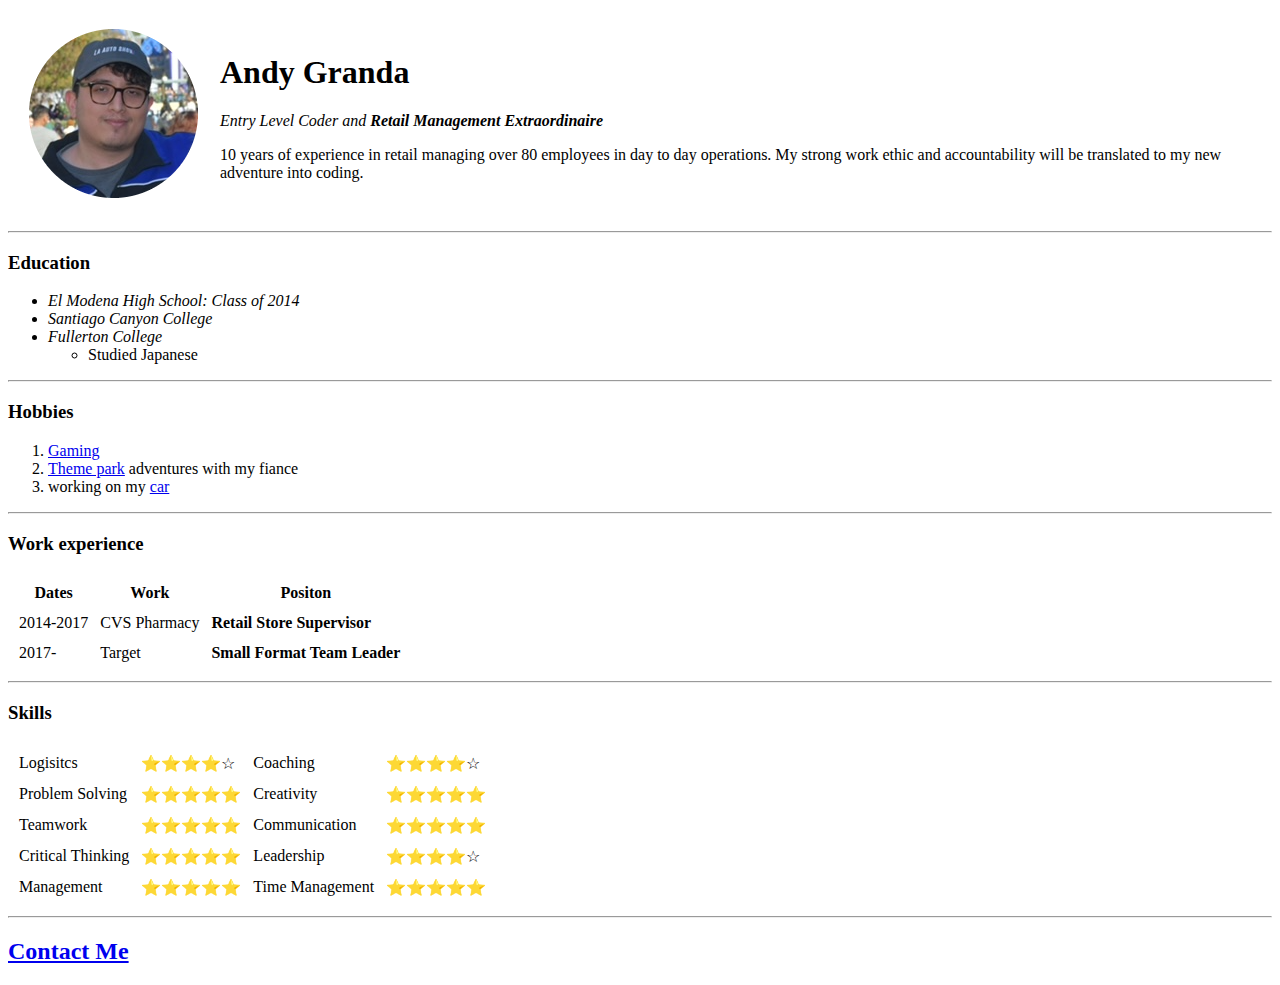
==== index.html @ 242470b4 "added initial cv website files" ====
<!DOCTYPE html>
<html lang="en">
    <head>
     <meta charset="UTF-8">
     <title>Andy's Personal Site</title>
    </head>
      <body>
        <table cellspacing="20">
            <tr>
                <td> <img src="IMG_2090 (1)-modified.png" alt="Andy's Profile Picture"></td>
                <td><h1>Andy Granda</h1>
                    <p><em>Entry Level Coder and <strong>Retail Management Extraordinaire</strong></em></p>
                    <p>10 years of experience in retail managing over 80 employees in day to day operations.
                        My strong work ethic and accountability will be translated to my new adventure into coding.
                    </p></td>
                
            </tr>
        </table>
        
        <hr>
        <h3>Education</h3>
        <ul>
            <li><em>El Modena High School: Class of 2014</em></li>
            <li><em>Santiago Canyon College</em></li>
            <li><em>Fullerton College</em>
                <ul>
                    <li>Studied Japanese</li>
                </ul>
        </ul>
        <hr>
        <h3>Hobbies</h3>
        <ol>
            <li><a href="https://profile.majorleaguegaming.com/DaFT_CB/" target="_blank">Gaming</a></li>
            <li><a href="https://disneyland.disney.go.com/" target="_blank">Theme park</a> adventures with my fiance</li>
            <li>working on my <a href="https://www.caranddriver.com/ford/mustang-2019" target="_blank"> car</a></li>
        </ol>
        <hr>
        <h3>Work experience</h3>
        <table cellspacing="10">
            <thead>
                <tr>
              <th>Dates</th>  
              <th>Work</th>
              <th>Positon</th>
                </tr>

            </thead>
            <tbody>
                <tr>
                    <td>2014-2017</td>
                    <td>CVS Pharmacy</td>
                    <td><strong>Retail Store Supervisor</strong></td>
                </tr>
                <tr>
                    <td>2017-</td>
                    <td>Target</td>
                    <td><strong>Small Format Team Leader</strong></td>
                </tr>
                

            </tbody>





        </table>
        <hr>
        <h3>Skills</h3>
        <table cellspacing="10">
            <thead></thead>
            <tbody>
                <tr>
                    <td>Logisitcs</td>
                    <td>⭐⭐⭐⭐☆</td>              
                    <td>Coaching</td>
                    <td>⭐⭐⭐⭐☆</td>
                </tr>
                <tr>
                    <td>Problem Solving</td>
                    <td>⭐⭐⭐⭐⭐</td>
                    <td>Creativity</td>
                    <td>⭐⭐⭐⭐⭐</td>

                </tr>
                <tr>
                    <td>Teamwork</td>
                    <td>⭐⭐⭐⭐⭐</td>
                    <td>Communication</td>
                    <td>⭐⭐⭐⭐⭐</td>
                </tr>
                <tr>
                    <td>Critical Thinking</td>
                    <td>⭐⭐⭐⭐⭐</td>
                    <td>Leadership</td>
                    <td>⭐⭐⭐⭐☆</td>
                </tr>
                <tr>
                    <td>Management</td>
                    <td>⭐⭐⭐⭐⭐</td>
                    <td>Time Management</td>
                    <td>⭐⭐⭐⭐⭐</td>
                </tr>

            </tbody>
        </table>
        <hr>
        <h2><a href="contact.html" target="_blank">Contact Me</a></h2>
     </body>
</html>
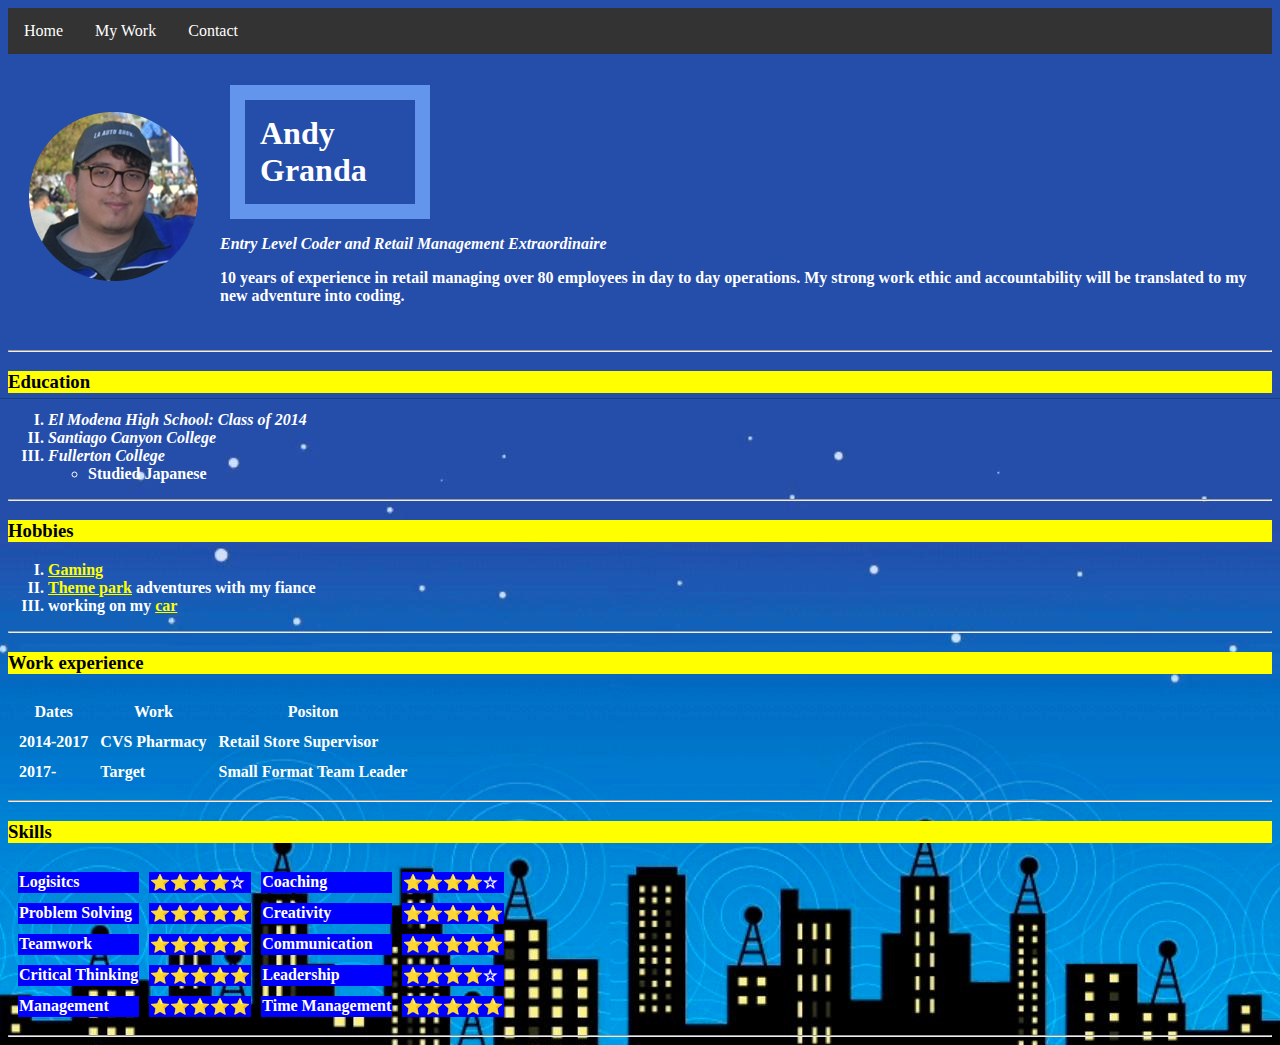
==== commit de3ca68c: "added css and mywork" ====
--- a/index.html
+++ b/index.html
@@ -2,15 +2,21 @@
 <html lang="en">
     <head>
      <meta charset="UTF-8">
+     <link rel="stylesheet" href="mystyle.css">
      <title>Andy's Personal Site</title>
     </head>
-      <body>
-        <table cellspacing="20">
+    <body>
+          <ul id="nav">
+              <li id="nav2"><a id="bar1" href="index.html">Home</a></li>
+              <li id="nav2"><a id="bar1" href="mywork.html">My Work</a></li>
+              <li id="nav2"><a id="bar1" href="contact.html">Contact</a></li>
+            </ul>
+        <table id="table1" cellspacing="20">
             <tr>
                 <td> <img src="IMG_2090 (1)-modified.png" alt="Andy's Profile Picture"></td>
-                <td><h1>Andy Granda</h1>
-                    <p><em>Entry Level Coder and <strong>Retail Management Extraordinaire</strong></em></p>
-                    <p>10 years of experience in retail managing over 80 employees in day to day operations.
+                <td><h1 id="name">Andy Granda</h1>
+                    <p id="text1"><em>Entry Level Coder and <strong>Retail Management Extraordinaire</strong></em></p>
+                    <p id="text1">10 years of experience in retail managing over 80 employees in day to day operations.
                         My strong work ethic and accountability will be translated to my new adventure into coding.
                     </p></td>
                 
@@ -18,8 +24,8 @@
         </table>
         
         <hr>
-        <h3>Education</h3>
-        <ul>
+        <h3 id="allheading">Education</h3>
+        <ul id="text1">
             <li><em>El Modena High School: Class of 2014</em></li>
             <li><em>Santiago Canyon College</em></li>
             <li><em>Fullerton College</em>
@@ -28,15 +34,15 @@
                 </ul>
         </ul>
         <hr>
-        <h3>Hobbies</h3>
-        <ol>
+        <h3 id="allheading">Hobbies</h3>
+        <ol id="text1">
             <li><a href="https://profile.majorleaguegaming.com/DaFT_CB/" target="_blank">Gaming</a></li>
             <li><a href="https://disneyland.disney.go.com/" target="_blank">Theme park</a> adventures with my fiance</li>
             <li>working on my <a href="https://www.caranddriver.com/ford/mustang-2019" target="_blank"> car</a></li>
         </ol>
         <hr>
-        <h3>Work experience</h3>
-        <table cellspacing="10">
+        <h3 id="allheading">Work experience</h3>
+        <table id="text1"  cellspacing="10">
             <thead>
                 <tr>
               <th>Dates</th>  
@@ -66,10 +72,10 @@
 
         </table>
         <hr>
-        <h3>Skills</h3>
-        <table cellspacing="10">
+        <h3 id="allheading">Skills</h3>
+        <table cellspacing="10" id="text1">
             <thead></thead>
-            <tbody>
+            <tbody id="tb2">
                 <tr>
                     <td>Logisitcs</td>
                     <td>⭐⭐⭐⭐☆</td>              
@@ -105,6 +111,5 @@
             </tbody>
         </table>
         <hr>
-        <h2><a href="contact.html" target="_blank">Contact Me</a></h2>
      </body>
 </html>--- a/mystyle.css
+++ b/mystyle.css
@@ -0,0 +1,109 @@
+#name {
+    font-family: 'Trebuchet MS';
+    width: 200px;
+    border: 15px solid cornflowerblue;
+    padding: 15px;
+    margin: 10px;
+    color: white;
+}
+
+#allheading {
+    background-color: yellow;
+    
+    
+}
+
+#text1 {
+    list-style-type: upper-roman;
+    color: white;
+    font-weight: bolder;
+    
+}
+
+body {
+    background-image: url("Html-background-image.jpg");
+    
+}
+
+#tb2 {
+    background-color: blue;
+}
+
+a {
+    color: yellow;
+}
+
+#cMe1 {
+    background-color: black;
+}
+
+#nav {
+  list-style-type: none;
+  margin: 0;
+  padding: 0;
+  overflow: hidden;
+  background-color: #333;
+  
+}
+
+#nav2 {
+    float: left;
+}
+li a:hover {
+    background-color: #111;
+  }
+
+#bar1 {
+    display: block;
+  color: white;
+  text-align: center;
+  padding: 14px 16px;
+  text-decoration: none;
+}
+
+div.gallery {
+    border: 1px solid #ccc;
+  }
+  
+  div.gallery:hover {
+    border: 1px solid #777;
+  }
+  
+  div.gallery img {
+    width: 100%;
+    height: auto;
+  }
+  
+  div.desc {
+    padding: 15px;
+    text-align: center;
+  }
+  
+  * {
+    box-sizing: border-box;
+  }
+  
+  .responsive {
+    padding: 0 6px;
+    float: left;
+    width: 24.99999%;
+  }
+  
+  @media only screen and (max-width: 700px) {
+    .responsive {
+      width: 49.99999%;
+      margin: 6px 0;
+    }
+  }
+  
+  @media only screen and (max-width: 500px) {
+    .responsive {
+      width: 100%;
+    }
+  }
+  
+  .clearfix:after {
+    content: "";
+    display: table;
+    clear: both;
+  }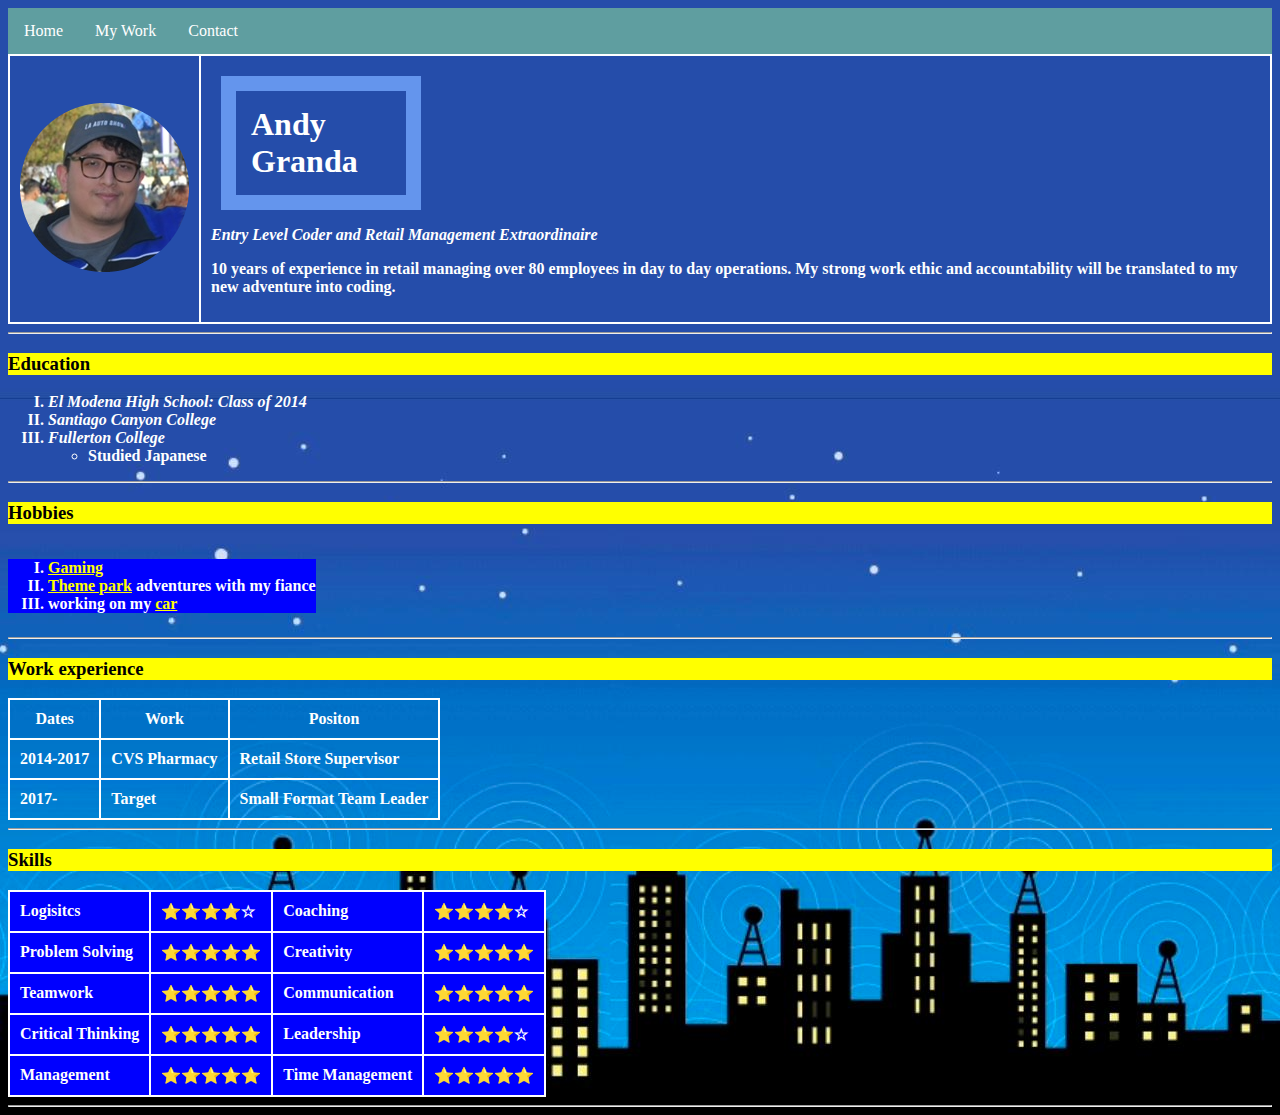
==== commit a1fc20e4: "changes made to index/css" ====
--- a/index.html
+++ b/index.html
@@ -36,7 +36,7 @@
         <hr>
         <h3 id="allheading">Hobbies</h3>
         <ol id="text1">
-            <li><a href="https://profile.majorleaguegaming.com/DaFT_CB/" target="_blank">Gaming</a></li>
+            <li ><a href="https://profile.majorleaguegaming.com/DaFT_CB/" target="_blank">Gaming</a></li>
             <li><a href="https://disneyland.disney.go.com/" target="_blank">Theme park</a> adventures with my fiance</li>
             <li>working on my <a href="https://www.caranddriver.com/ford/mustang-2019" target="_blank"> car</a></li>
         </ol>
--- a/mystyle.css
+++ b/mystyle.css
@@ -42,7 +42,7 @@
   margin: 0;
   padding: 0;
   overflow: hidden;
-  background-color: #333;
+  background-color: cadetblue;
   
 }
 
@@ -65,13 +65,14 @@
     border: 1px solid #ccc;
   }
   
-  div.gallery:hover {
+  img:hover {
     border: 1px solid #777;
+    transform: scale(1.2);
   }
   
   div.gallery img {
     width: 100%;
-    height: auto;
+    height: 300px;
   }
   
   div.desc {
@@ -106,4 +107,20 @@
     content: "";
     display: table;
     clear: both;
+  }
+
+  table, th, td {
+    border: 2px solid;
+    border-color: white;
+    border-collapse: collapse;
+    
+  }
+  
+  th, td {
+    padding: 10px;
+  }
+
+  ol {
+    background-color: blue;
+    display: inline-block;
   }